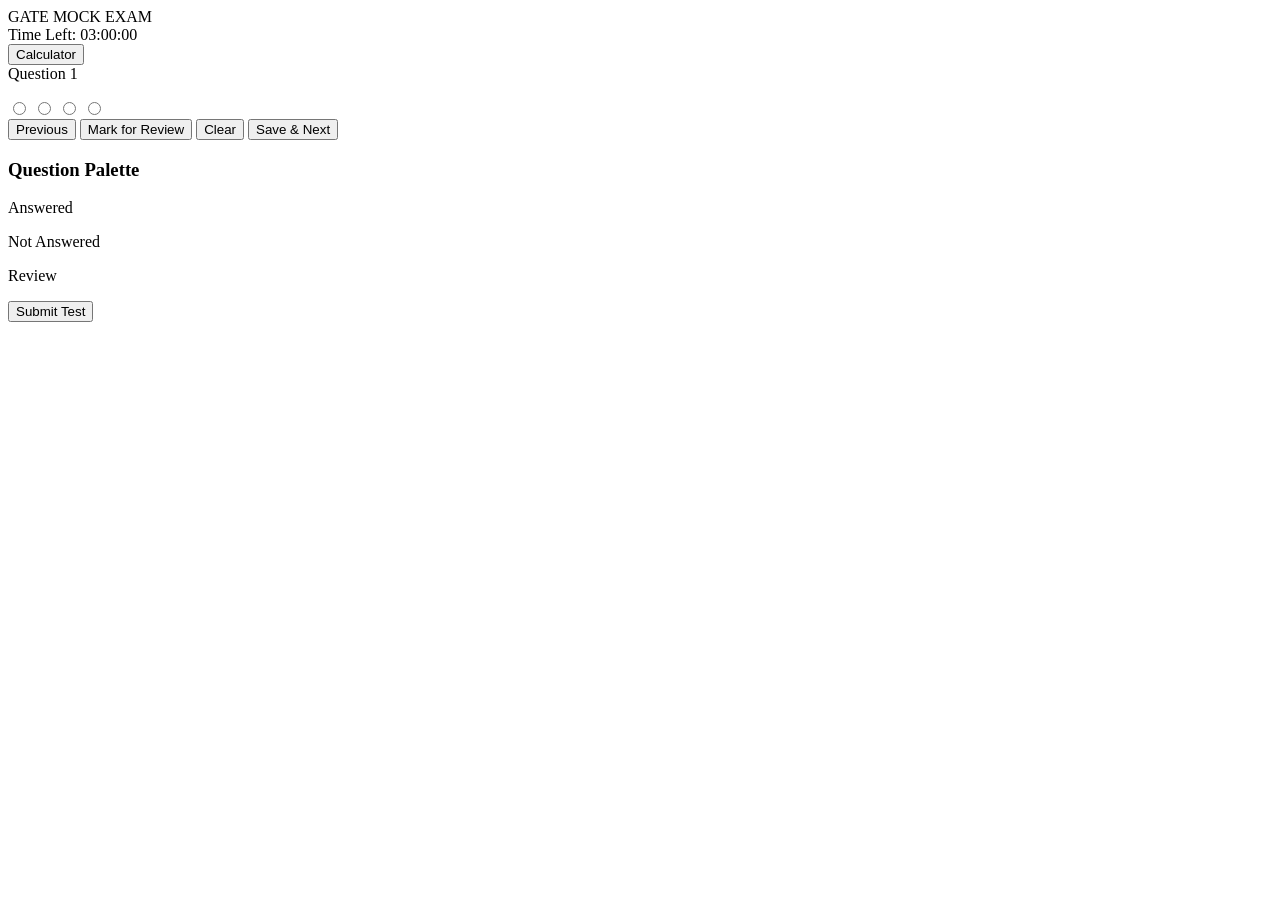
==== index.html @ 2fc9cf12 "Rename index.html.txt to index.html" ====
<!DOCTYPE html>
<html>

<head>

<meta charset="UTF-8">
<title>GATE CBT Mock Test</title>

<link rel="stylesheet" href="style.css">

</head>

<body>

<div class="top-bar">

<div class="exam-title">
GATE MOCK EXAM
</div>

<div class="timer">
Time Left: <span id="time">03:00:00</span>
</div>

<button onclick="openCalculator()">Calculator</button>

</div>


<div class="main-container">

<div class="question-section">

<div class="question-header">

<span id="qNumber">Question 1</span>

</div>

<div class="question-body">

<p id="questionText"></p>

<div class="options">

<label>
<input type="radio" name="option" value="A">
<span id="optA"></span>
</label>

<label>
<input type="radio" name="option" value="B">
<span id="optB"></span>
</label>

<label>
<input type="radio" name="option" value="C">
<span id="optC"></span>
</label>

<label>
<input type="radio" name="option" value="D">
<span id="optD"></span>
</label>

</div>

</div>

<div class="question-buttons">

<button onclick="prevQuestion()">Previous</button>

<button onclick="markReview()">Mark for Review</button>

<button onclick="clearResponse()">Clear</button>

<button onclick="nextQuestion()">Save & Next</button>

</div>

</div>


<div class="palette-section">

<h3>Question Palette</h3>

<div id="palette"></div>

<div class="legend">

<p><span class="answered"></span> Answered</p>
<p><span class="notanswered"></span> Not Answered</p>
<p><span class="review"></span> Review</p>

</div>

<button class="submit">Submit Test</button>

</div>

</div>

<script src="script.js"></script>

</body>

</html>
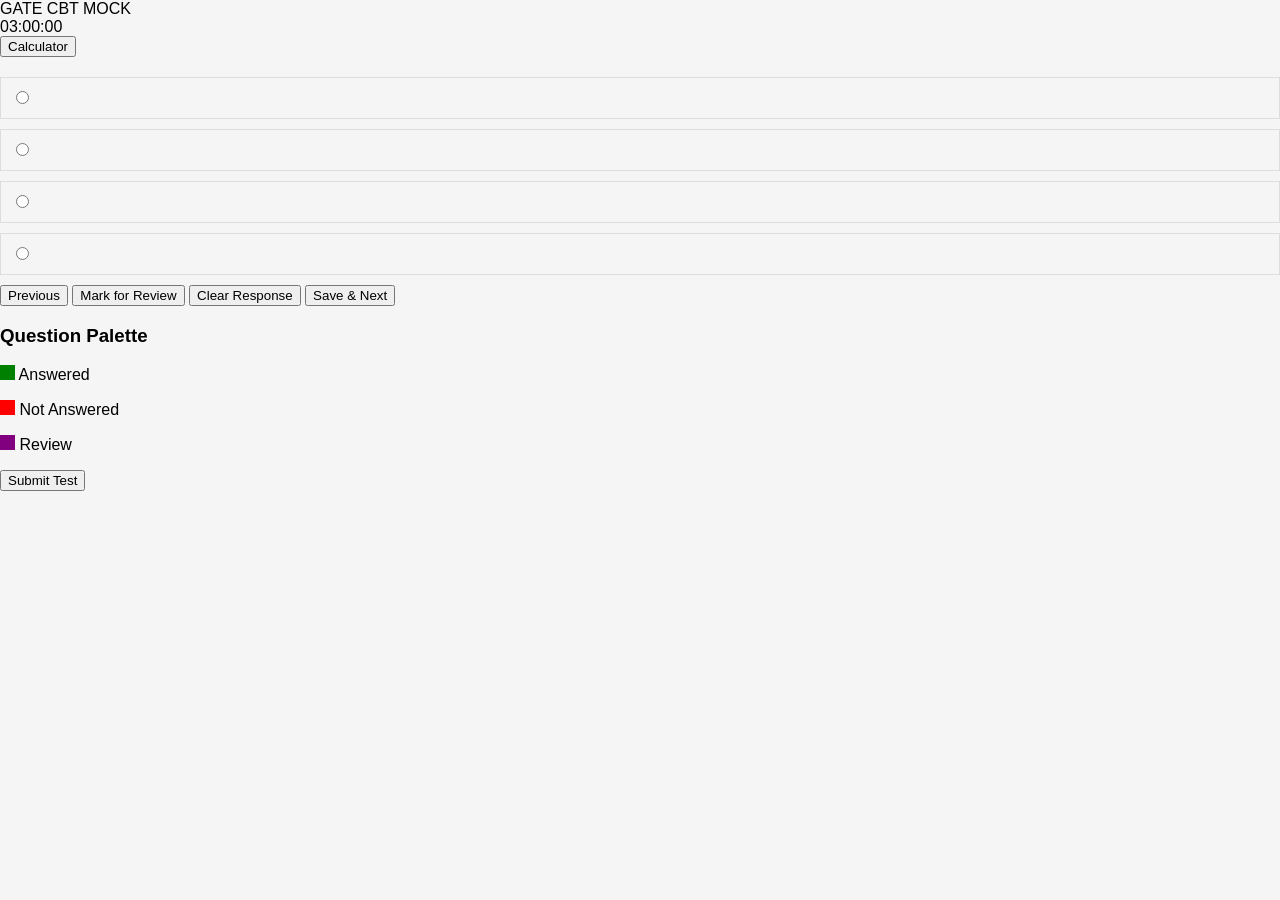
==== commit eeb40389: "Update index.html" ====
--- a/index.html
+++ b/index.html
@@ -1,10 +1,12 @@
 <!DOCTYPE html>
-<html>
+<html lang="en">
 
 <head>
 
 <meta charset="UTF-8">
-<title>GATE CBT Mock Test</title>
+<meta name="viewport" content="width=device-width, initial-scale=1">
+
+<title>GATE CBT Test Platform</title>
 
 <link rel="stylesheet" href="style.css">
 
@@ -12,53 +14,57 @@
 
 <body>
 
-<div class="top-bar">
+<header class="topbar">
 
-<div class="exam-title">
-GATE MOCK EXAM
+<div class="logo">
+GATE CBT MOCK
 </div>
 
-<div class="timer">
-Time Left: <span id="time">03:00:00</span>
-</div>
+<div class="exam-info">
 
-<button onclick="openCalculator()">Calculator</button>
+<div id="timer">03:00:00</div>
+
+<button class="calc-btn" onclick="openCalculator()">
+Calculator
+</button>
 
 </div>
 
+</header>
 
-<div class="main-container">
 
-<div class="question-section">
+<div class="layout">
+
+<main class="question-area">
 
 <div class="question-header">
 
-<span id="qNumber">Question 1</span>
+<h2 id="q-number"></h2>
 
 </div>
 
 <div class="question-body">
 
-<p id="questionText"></p>
+<p id="question-text"></p>
 
 <div class="options">
 
-<label>
+<label class="option">
 <input type="radio" name="option" value="A">
 <span id="optA"></span>
 </label>
 
-<label>
+<label class="option">
 <input type="radio" name="option" value="B">
 <span id="optB"></span>
 </label>
 
-<label>
+<label class="option">
 <input type="radio" name="option" value="C">
 <span id="optC"></span>
 </label>
 
-<label>
+<label class="option">
 <input type="radio" name="option" value="D">
 <span id="optD"></span>
 </label>
@@ -67,43 +73,42 @@
 
 </div>
 
-<div class="question-buttons">
+<div class="actions">
 
-<button onclick="prevQuestion()">Previous</button>
+<button onclick="previous()">Previous</button>
 
 <button onclick="markReview()">Mark for Review</button>
 
-<button onclick="clearResponse()">Clear</button>
+<button onclick="clearResponse()">Clear Response</button>
 
-<button onclick="nextQuestion()">Save & Next</button>
+<button class="next-btn" onclick="next()">Save & Next</button>
 
 </div>
 
-</div>
+</main>
 
 
-<div class="palette-section">
+<aside class="palette">
 
 <h3>Question Palette</h3>
 
-<div id="palette"></div>
+<div id="palette-grid"></div>
 
 <div class="legend">
 
-<p><span class="answered"></span> Answered</p>
-<p><span class="notanswered"></span> Not Answered</p>
-<p><span class="review"></span> Review</p>
+<p><span class="box answered"></span> Answered</p>
+<p><span class="box notanswered"></span> Not Answered</p>
+<p><span class="box review"></span> Review</p>
 
 </div>
 
-<button class="submit">Submit Test</button>
+<button class="submit-btn">Submit Test</button>
+
+</aside>
 
 </div>
 
-</div>
-
-<script src="script.js"></script>
+<script src="app.js"></script>
 
 </body>
-
 </html>
--- a/style.css
+++ b/style.css
@@ -0,0 +1,118 @@
+body{
+
+margin:0;
+font-family:Arial;
+background:#f5f5f5;
+
+}
+
+.top-bar{
+
+background:#1c3f94;
+color:white;
+
+display:flex;
+justify-content:space-between;
+align-items:center;
+
+padding:12px 20px;
+
+}
+
+.main-container{
+
+display:flex;
+height:90vh;
+
+}
+
+.question-section{
+
+flex:3;
+background:white;
+padding:25px;
+
+}
+
+.palette-section{
+
+flex:1;
+background:#eaeaea;
+padding:20px;
+
+}
+
+.options label{
+
+display:block;
+padding:10px;
+border:1px solid #ddd;
+margin-bottom:10px;
+cursor:pointer;
+
+}
+
+.question-buttons{
+
+margin-top:20px;
+
+}
+
+.question-buttons button{
+
+padding:10px 18px;
+margin-right:10px;
+
+}
+
+#palette button{
+
+width:40px;
+height:40px;
+
+margin:4px;
+border:none;
+
+background:#ccc;
+
+cursor:pointer;
+
+}
+
+.answered{
+
+display:inline-block;
+width:15px;
+height:15px;
+background:green;
+
+}
+
+.notanswered{
+
+display:inline-block;
+width:15px;
+height:15px;
+background:red;
+
+}
+
+.review{
+
+display:inline-block;
+width:15px;
+height:15px;
+background:purple;
+
+}
+
+.submit{
+
+margin-top:20px;
+padding:10px;
+width:100%;
+background:#1c3f94;
+color:white;
+border:none;
+
+}
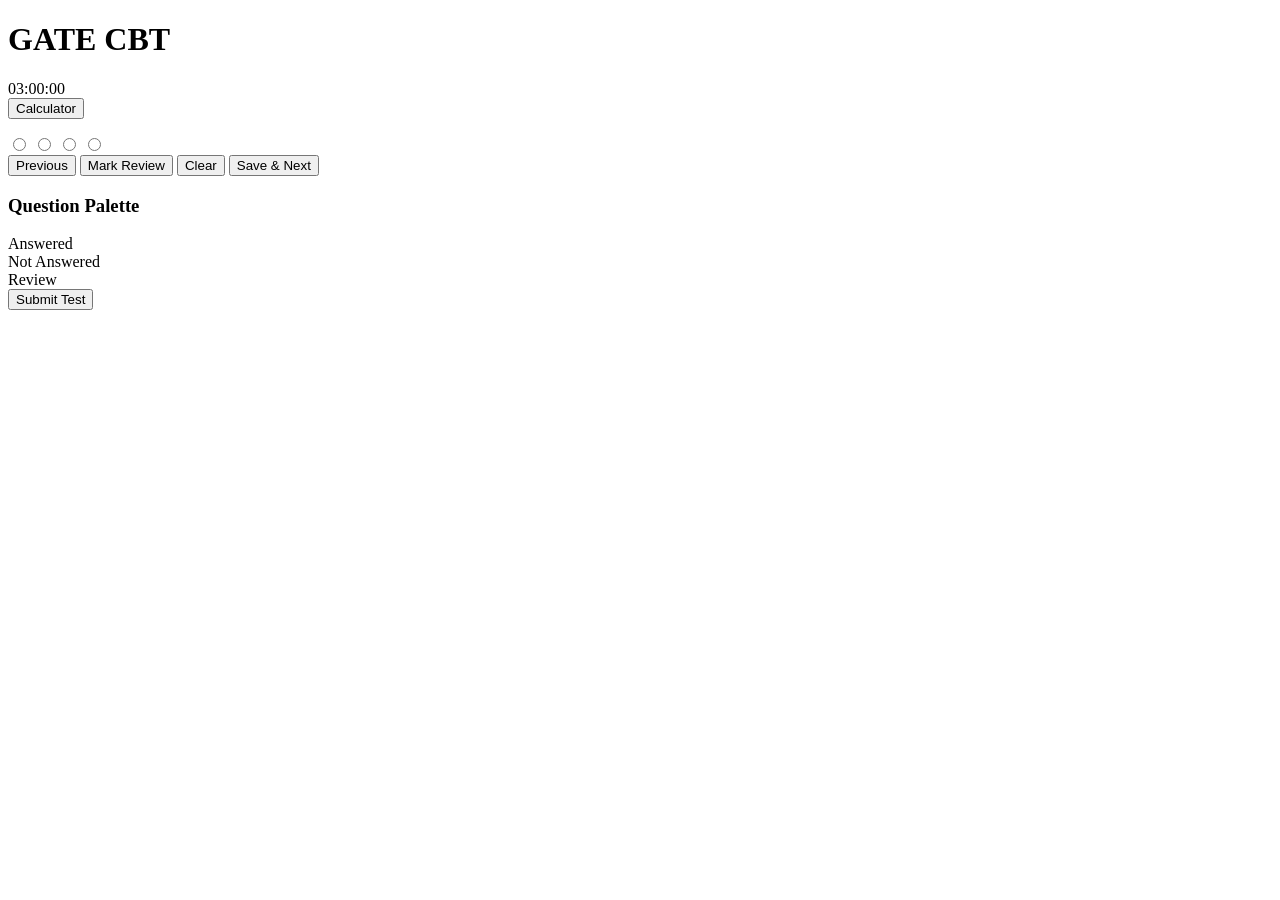
==== commit 84056a35: "Update index.html" ====
--- a/index.html
+++ b/index.html
@@ -6,25 +6,27 @@
 <meta charset="UTF-8">
 <meta name="viewport" content="width=device-width, initial-scale=1">
 
-<title>GATE CBT Test Platform</title>
+<title>GATE CBT Platform</title>
 
-<link rel="stylesheet" href="style.css">
+<link rel="stylesheet" href="styles.css">
 
 </head>
 
 <body>
 
-<header class="topbar">
+<header class="header">
 
-<div class="logo">
-GATE CBT MOCK
+<div class="brand">
+
+<h1>GATE CBT</h1>
+
 </div>
 
-<div class="exam-info">
+<div class="exam-tools">
 
 <div id="timer">03:00:00</div>
 
-<button class="calc-btn" onclick="openCalculator()">
+<button class="tool-btn" onclick="openCalculator()">
 Calculator
 </button>
 
@@ -33,76 +35,89 @@
 </header>
 
 
-<div class="layout">
+<div class="container">
 
-<main class="question-area">
+<main class="question-panel">
 
-<div class="question-header">
+<div class="question-meta">
 
-<h2 id="q-number"></h2>
+<span id="question-number"></span>
 
 </div>
 
-<div class="question-body">
+<div class="question-content">
 
 <p id="question-text"></p>
 
-<div class="options">
+<form id="options">
 
 <label class="option">
-<input type="radio" name="option" value="A">
+<input type="radio" name="answer" value="A">
 <span id="optA"></span>
 </label>
 
 <label class="option">
-<input type="radio" name="option" value="B">
+<input type="radio" name="answer" value="B">
 <span id="optB"></span>
 </label>
 
 <label class="option">
-<input type="radio" name="option" value="C">
+<input type="radio" name="answer" value="C">
 <span id="optC"></span>
 </label>
 
 <label class="option">
-<input type="radio" name="option" value="D">
+<input type="radio" name="answer" value="D">
 <span id="optD"></span>
 </label>
 
-</div>
+</form>
 
 </div>
 
-<div class="actions">
+<div class="controls">
 
-<button onclick="previous()">Previous</button>
+<button onclick="prevQuestion()">Previous</button>
 
-<button onclick="markReview()">Mark for Review</button>
+<button onclick="markReview()">Mark Review</button>
 
-<button onclick="clearResponse()">Clear Response</button>
+<button onclick="clearAnswer()">Clear</button>
 
-<button class="next-btn" onclick="next()">Save & Next</button>
+<button class="primary" onclick="nextQuestion()">
+Save & Next
+</button>
 
 </div>
 
 </main>
 
 
-<aside class="palette">
+<aside class="palette-panel">
 
 <h3>Question Palette</h3>
 
-<div id="palette-grid"></div>
+<div id="palette"></div>
 
 <div class="legend">
 
-<p><span class="box answered"></span> Answered</p>
-<p><span class="box notanswered"></span> Not Answered</p>
-<p><span class="box review"></span> Review</p>
+<div>
+<span class="box answered"></span>
+Answered
+</div>
+
+<div>
+<span class="box notanswered"></span>
+Not Answered
+</div>
+
+<div>
+<span class="box review"></span>
+Review
+</div>
 
 </div>
 
-<button class="submit-btn">Submit Test</button>
+<button class="submit">Submit Test</button>
 
 </aside>
 
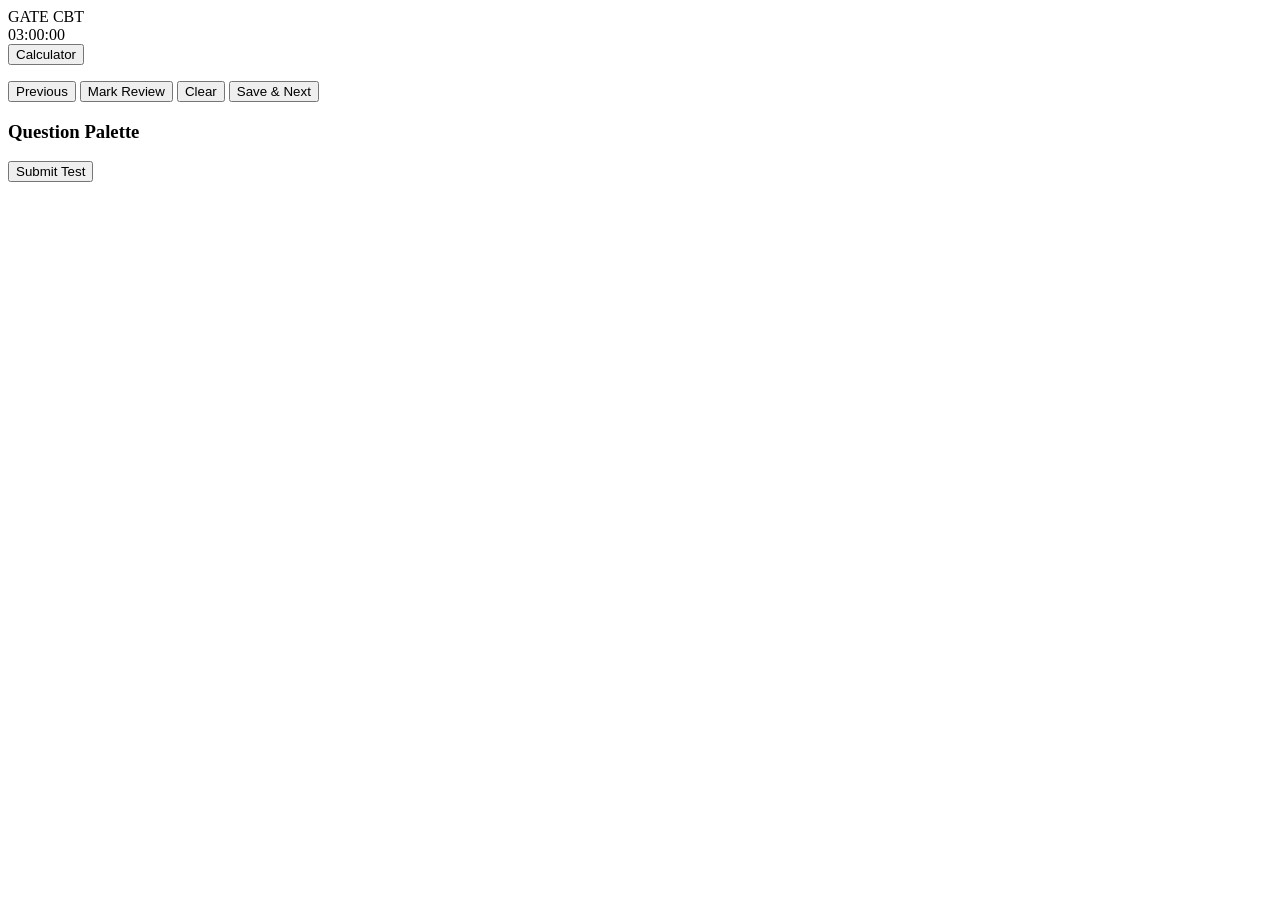
==== commit 5968f476: "Update index.html" ====
--- a/index.html
+++ b/index.html
@@ -4,29 +4,29 @@
 <head>
 
 <meta charset="UTF-8">
-<meta name="viewport" content="width=device-width, initial-scale=1">
+<meta name="viewport" content="width=device-width,initial-scale=1">
 
 <title>GATE CBT Platform</title>
 
-<link rel="stylesheet" href="styles.css">
+<link rel="stylesheet" href="css/main.css">
 
 </head>
 
 <body>
 
-<header class="header">
+<header class="navbar">
 
-<div class="brand">
+<div class="nav-left">
 
-<h1>GATE CBT</h1>
+<div class="logo">GATE CBT</div>
 
 </div>
 
-<div class="exam-tools">
+<div class="nav-right">
 
-<div id="timer">03:00:00</div>
+<div class="timer" id="timer">03:00:00</div>
 
-<button class="tool-btn" onclick="openCalculator()">
+<button class="btn-secondary" onclick="openCalculator()">
 Calculator
 </button>
 
@@ -35,47 +35,25 @@
 </header>
 
 
-<div class="container">
+<div class="exam-layout">
 
-<main class="question-panel">
+<section class="question-container">
 
-<div class="question-meta">
+<div class="question-header">
 
 <span id="question-number"></span>
 
 </div>
 
-<div class="question-content">
+<div class="question-box">
 
 <p id="question-text"></p>
 
-<form id="options">
-
-<label class="option">
-<input type="radio" name="answer" value="A">
-<span id="optA"></span>
-</label>
-
-<label class="option">
-<input type="radio" name="answer" value="B">
-<span id="optB"></span>
-</label>
-
-<label class="option">
-<input type="radio" name="answer" value="C">
-<span id="optC"></span>
-</label>
-
-<label class="option">
-<input type="radio" name="answer" value="D">
-<span id="optD"></span>
-</label>
-
-</form>
+<div class="options" id="options"></div>
 
 </div>
 
-<div class="controls">
+<div class="question-actions">
 
 <button onclick="prevQuestion()">Previous</button>
 
@@ -83,47 +61,28 @@
 
 <button onclick="clearAnswer()">Clear</button>
 
-<button class="primary" onclick="nextQuestion()">
+<button class="btn-primary" onclick="nextQuestion()">
 Save & Next
 </button>
 
 </div>
 
-</main>
+</section>
 
 
-<aside class="palette-panel">
+<aside class="palette">
 
 <h3>Question Palette</h3>
 
-<div id="palette"></div>
+<div id="palette-grid"></div>
 
-<div class="legend">
-
-<div>
-<span class="box answered"></span>
-Answered
-</div>
-
-<div>
-<span class="box notanswered"></span>
-Not Answered
-</div>
-
-<div>
-<span class="box review"></span>
-Review
-</div>
-
-</div>
-
-<button class="submit">Submit Test</button>
+<button class="submit-btn">Submit Test</button>
 
 </aside>
 
 </div>
 
-<script src="app.js"></script>
+<script src="js/main.js"></script>
 
 </body>
 </html>
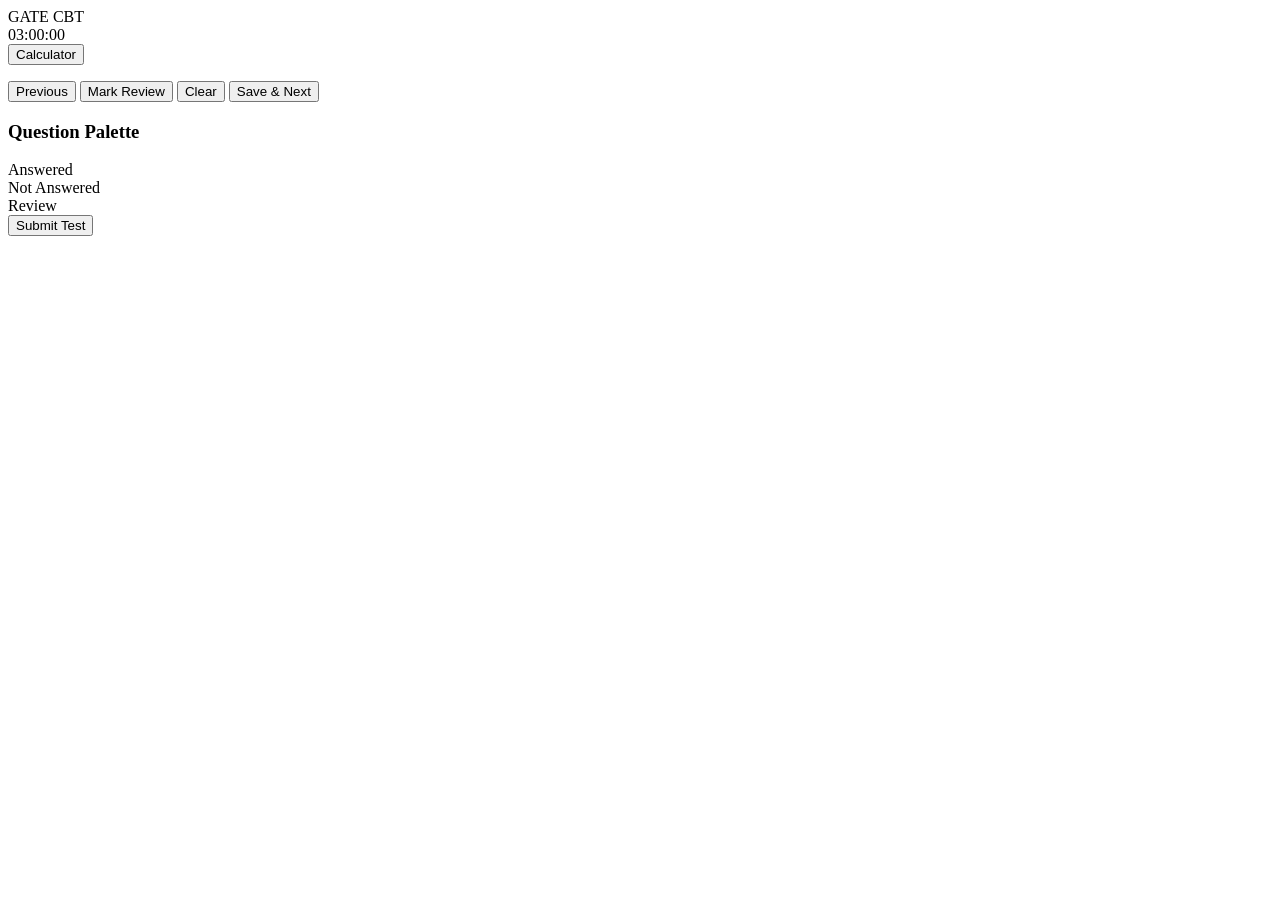
==== commit 49bef0ba: "Update index.html" ====
--- a/index.html
+++ b/index.html
@@ -4,29 +4,29 @@
 <head>
 
 <meta charset="UTF-8">
-<meta name="viewport" content="width=device-width,initial-scale=1">
+<meta name="viewport" content="width=device-width, initial-scale=1">
 
-<title>GATE CBT Platform</title>
+<title>GATE Premium CBT</title>
 
-<link rel="stylesheet" href="css/main.css">
+<link rel="stylesheet" href="css/style.css">
+
+<link href="https://fonts.googleapis.com/css2?family=Inter:wght@400;600;700&display=swap" rel="stylesheet">
 
 </head>
 
 <body>
 
-<header class="navbar">
+<header class="topbar">
 
-<div class="nav-left">
-
-<div class="logo">GATE CBT</div>
-
+<div class="logo">
+GATE CBT
 </div>
 
-<div class="nav-right">
+<div class="tools">
 
-<div class="timer" id="timer">03:00:00</div>
+<div id="timer">03:00:00</div>
 
-<button class="btn-secondary" onclick="openCalculator()">
+<button class="btn ghost" onclick="openCalculator()">
 Calculator
 </button>
 
@@ -35,25 +35,17 @@
 </header>
 
 
-<div class="exam-layout">
+<div class="layout">
 
-<section class="question-container">
+<main class="question-card">
 
-<div class="question-header">
+<div class="question-title" id="qNumber"></div>
 
-<span id="question-number"></span>
-
-</div>
-
-<div class="question-box">
-
-<p id="question-text"></p>
+<p class="question-text" id="qText"></p>
 
 <div class="options" id="options"></div>
 
-</div>
-
-<div class="question-actions">
+<div class="controls">
 
 <button onclick="prevQuestion()">Previous</button>
 
@@ -61,28 +53,36 @@
 
 <button onclick="clearAnswer()">Clear</button>
 
-<button class="btn-primary" onclick="nextQuestion()">
-Save & Next
-</button>
+<button class="primary" onclick="nextQuestion()">Save & Next</button>
 
 </div>
 
-</section>
+</main>
 
 
 <aside class="palette">
 
 <h3>Question Palette</h3>
 
-<div id="palette-grid"></div>
+<div id="palette"></div>
 
-<button class="submit-btn">Submit Test</button>
+<div class="legend">
+
+<div><span class="box answered"></span> Answered</div>
+
+<div><span class="box notanswered"></span> Not Answered</div>
+
+<div><span class="box review"></span> Review</div>
+
+</div>
+
+<button class="submit">Submit Test</button>
 
 </aside>
 
 </div>
 
-<script src="js/main.js"></script>
+<script src="js/app.js"></script>
 
 </body>
 </html>
